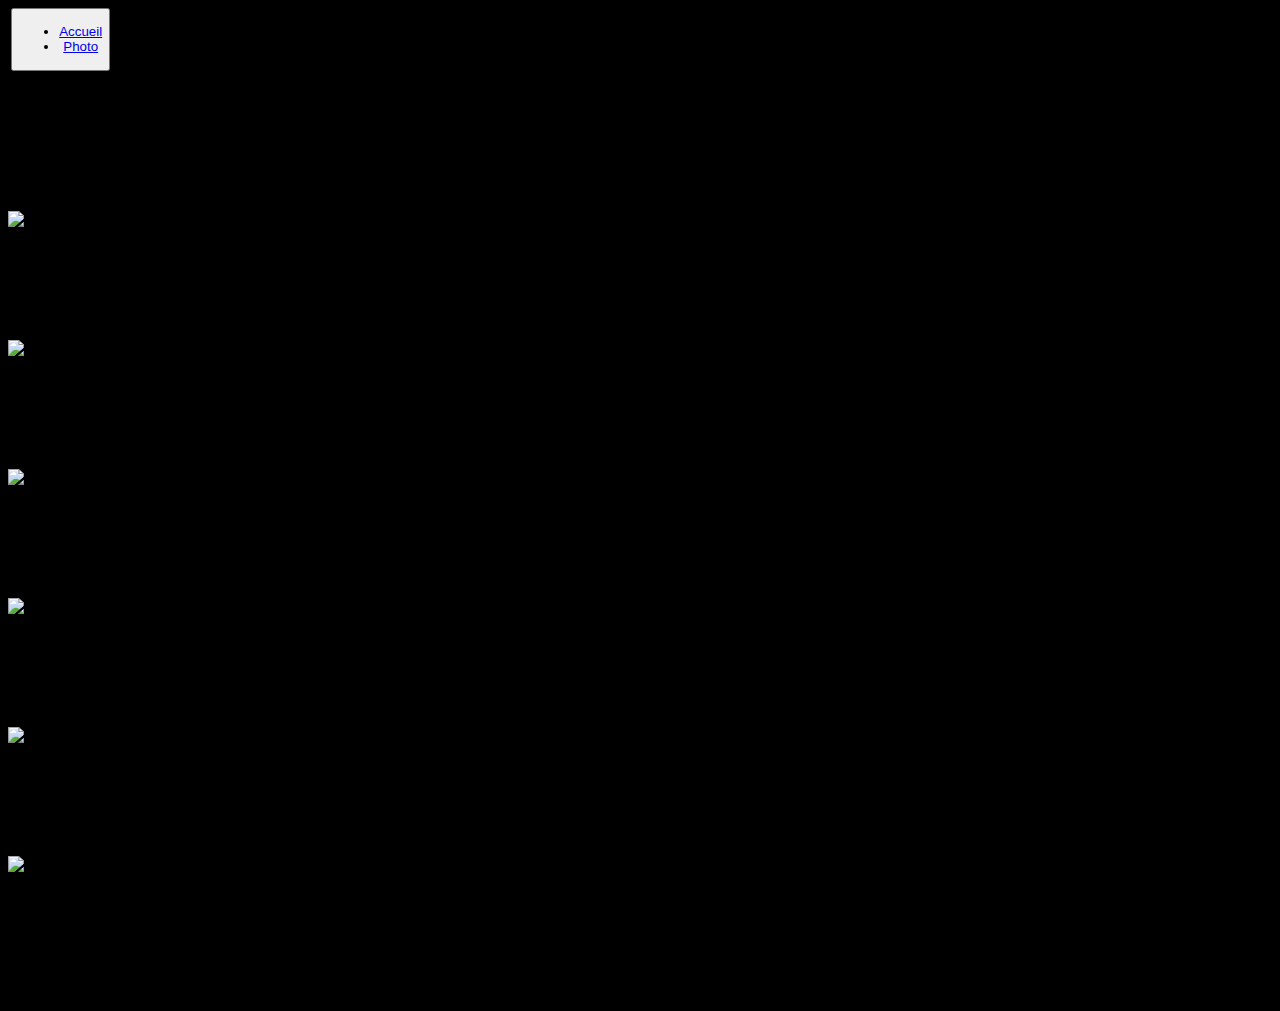
==== index.html @ 86e0b9e4 "first commit" ====
<!DOCTYPE html>
<html lang="en">
<head>
    <meta charset="UTF-8">
    <meta http-equiv="X-UA-Compatible" content="IE=edge">
    <meta name="viewport" content="width=device-width, initial-scale=1.0">
    <title>Document</title>
     <link rel="stylesheet" href="assets/css/style.css">
    <link href="sticky-footer-navbar.css" rel="stylesheet">
  <!-- CSS only -->
<link href="https://cdn.jsdelivr.net/npm/bootstrap@5.2.0/dist/css/bootstrap.min.css" rel="stylesheet" integrity="sha384-gH2yIJqKdNHPEq0n4Mqa/HGKIhSkIHeL5AyhkYV8i59U5AR6csBvApHHNl/vI1Bx" crossorigin="anonymous">

<!-- JavaScript Bundle with Popper -->
<script src="https://cdn.jsdelivr.net/npm/bootstrap@5.2.0/dist/js/bootstrap.bundle.min.js" integrity="sha384-A3rJD856KowSb7dwlZdYEkO39Gagi7vIsF0jrRAoQmDKKtQBHUuLZ9AsSv4jD4Xa" crossorigin="anonymous"></script>
</head>
<body class="d-flex flex-column h-100">
    <header>
        <nav class="navbar navbar-expand-md navbar-dark fixed-top bg-dark">
            <a class="navbar-brand" href="/index.html"></a>
            <button class="navbar-toggler" type="button" data-toggle="collapse" data-target="#navbarNav"
                aria-controls="navbarNav" aria-expanded="false" aria-label="Toggle navigation">
                <span class="navbar-toggler-icon"></span
            </button>
            <div class="collapse navbar-collapse" id="navbarNav">
                <ul class="navbar-nav">
                    <li class="nav-item active">
                        <a class="nav-link" href="/index.html">Accueil<span class="sr-only"></span></a>
                    </li>
                    <li class="nav-item">
                        <a class="nav-link" href="/photo.html">Photo</a>
                    </li>
                </ul>
            </div>
        </nav
    </header>
    <br>
    <main class="main">
        <section class="jumbotron text-center">
            <div class="container">
                <h1 class="jumbotron-heading">Voici nos chiens</h1>
            </div>
        </section> 
         <div class="album py-5 bg-light">
            <div class="container">
                <div class="row">
                    <div class="col-md-4">
                        <div class="card mb-4 box-shadow">
                            <img class="card-img-top" src="https://images.dog.ceo/breeds/komondor/n02105505_853.jpg"
                                alt="Komondor">
                            <div class="card-body">
                                <h2>Komondor</h2>
                            </div>
                        </div>
                    </div>

                    <div class="col-md-4">
                        <div class="card mb-4 box-shadow">
                            <img class="card-img-top" src="https://images.dog.ceo/breeds/hound-afghan/n02088094_13909.jpg"
                                alt="Houndg-afghan">
                            <div class="card-body">
                                <h2> Houng afghan </h2>
                            </div>
                        </div>
                    </div>

                    <div class="col-md-4">
                        <div class="card mb-4 box-shadow">
                            <img class="card-img-top"
                                src="https://images.dog.ceo/breeds/whippet/n02091134_4777.jpg"
                                alt="Whippet">
                            <div class="card-body">
                                <h2>Whippet</h2>
                            </div>
                        </div>
                    </div>
                    <div class="col-md-4">
                        <div class="card mb-4 box-shadow">
                            <img class="card-img-top" src="https://images.dog.ceo/breeds/terrier-wheaten/n02098105_2399.jpg"
                                alt="Terrier-wheaten">
                            <div class="card-body">
                                <h2>Terrier-wheaten</h2>
                            </div>
                        </div>
                    </div>

                    <div class="col-md-4">
                        <div class="card mb-4 box-shadow">
                            <img class="card-img-top" src="https://images.dog.ceo/breeds/terrier-kerryblue/n02093859_1806.jpg"
                                alt="Terrier-kerryblue">
                            <div class="card-body">
                            <h2> Terrier-kerryblue</h2>
                                
                            </div>
                        </div>
                    </div>

                    
        
        
        

        

    
 <div class="col-md-4">
                        <div class="card mb-4 box-shadow">
                            <img class="card-img-top"
                                src="https://images.dog.ceo/breeds/kelpie/n02105412_4629.jpg"
                                alt="Kelpie">
                            <div class="card-body">
                                <h2>Kelpie</h2>
                            </div>
                        </div>
                    </div>
                </div>
            </div>
        </div>
    </main>

    <footer class="bg- text-center text-lg-start">
        <div class="text-center p-3" style="background-color: rgba(0, 0, 0, 0.2);">
            © 2022 Copyright  Dog
        </div>
    </footer>

    <script>
        let btnmenu = document.querySelector('.navbar-toggler');
        let element = document.querySelector("#navbarNav");

        btnmenu.addEventListener('click', afficher)
        function afficher() {

            if(element.style.display=="block"){
            element.style.display="none";
        }else{
            element.style.display="block";
        }
        }
    </script>

</body>

</html>
---- assets/css/style.css ----
@media (min-width: 768px) {
    .bd-placeholder-img-lg {
        font-size: 3.5rem;     
    }

}

.bd-placeholder-img {
    -moz-user-select   : none;
    font-size          : 1.120rem;
    -webkit-user-select: none;
    user-select        : none;
    text-anchor        : middle;
}


.col-md-4{
    margin-bottom: 4em;
}
.b-example-divider {
    height          : 3rem;
    background-color: rgba(0, 0, 0, .1);
    border-width    : 1px 0;
    box-shadow      : inset 0 .5em 1.5em rgba(0, 0, 0, .1), inset 0 .125em .5em rgba(0, 0, 0, .15);
    border          : solid rgba(0, 0, 0, .15);
}

.b-example-vr {
    flex-shrink: 0;
    width      : 1.5rem;
    height     : 100vh;
}

.bi {
    vertical-align: -.125em;
    fill          : currentColor;
}

.nav-scroller {
    position  : relative;
    z-index   : 2;
    height    : 2.75rem;
    overflow-y: hidden;
}

.nav-scroller .nav {
    display                   : flex;
    flex-wrap                 : nowrap;
    -webkit-overflow-scrolling: touch;
    padding-bottom            : 1rem;
    overflow-x                : auto;
    text-align                : center;
    margin-top                : -1px;
    white-space               : nowrap;
 
}


.navbar-brand{
    margin-left: 0.2em;
}

.containers {
    padding: 250px 140px;

}

.card-img-top{
    object-fit: cover;
    width     : 100%;
    height    : 100%;
}

.main {
    margin-top: 4em;
}

.jumbotrontext-center {

    margin-top   : 8em;
    margin-bottom: 8em;
}

.texttop{
  margin-left: 2em;
}

.results {

    display        : flex;
    align-items    : center;
    justify-content: center;
}

.result {
    border          : 1px solid none;
    background-color: #ffff;
    display         : flex;
    align-items     : center;
    justify-content : center;
    margin          : 10px; 
}

.result img {
    object-fit: cover;
    width     : 100%;
    height    : 100%;
}

.random{
    color: white;

}

h1{
    align-items: center;
}

#dog_result{
    background-repeat: no-repeat;
    background-size: cover;
     width: 400px;
    height: 400px;
}

body {
    background-color: black !important;
}
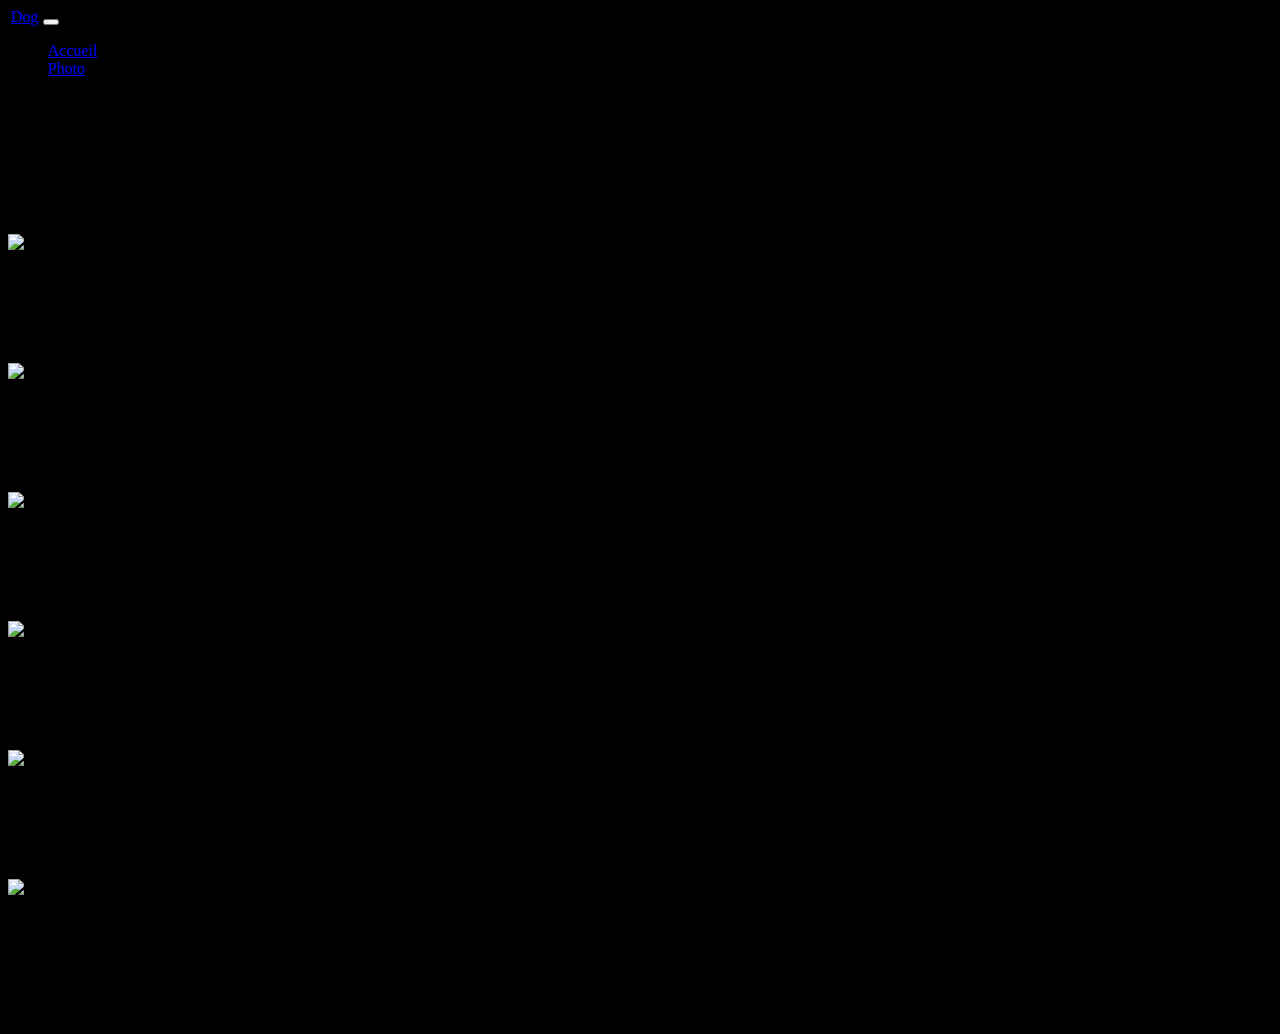
==== commit 60b74dad: "update" ====
--- a/index.html
+++ b/index.html
@@ -14,24 +14,25 @@
 <script src="https://cdn.jsdelivr.net/npm/bootstrap@5.2.0/dist/js/bootstrap.bundle.min.js" integrity="sha384-A3rJD856KowSb7dwlZdYEkO39Gagi7vIsF0jrRAoQmDKKtQBHUuLZ9AsSv4jD4Xa" crossorigin="anonymous"></script>
 </head>
 <body class="d-flex flex-column h-100">
-    <header>
-        <nav class="navbar navbar-expand-md navbar-dark fixed-top bg-dark">
-            <a class="navbar-brand" href="/index.html"></a>
-            <button class="navbar-toggler" type="button" data-toggle="collapse" data-target="#navbarNav"
-                aria-controls="navbarNav" aria-expanded="false" aria-label="Toggle navigation">
-                <span class="navbar-toggler-icon"></span
-            </button>
-            <div class="collapse navbar-collapse" id="navbarNav">
-                <ul class="navbar-nav">
-                    <li class="nav-item active">
-                        <a class="nav-link" href="/index.html">Accueil<span class="sr-only"></span></a>
-                    </li>
-                    <li class="nav-item">
-                        <a class="nav-link" href="/photo.html">Photo</a>
-                    </li>
-                </ul>
+    <nav class="navbar navbar-expand-md navbar-dark fixed-top bg-dark">
+            <div class="container-fluid">
+                <a class="navbar-brand" href="/index.html">Dog</a>
+                <button class="navbar-toggler" type="button" data-bs-toggle="collapse" data-bs-target="#navbarCollapse"
+                    aria-controls="navbarCollapse" aria-expanded="false" aria-label="Toggle navigation">
+                    <span class="navbar-toggler-icon"></span>
+                </button>
+                <div class="collapse navbar-collapse" id="navbarCollapse">
+                    <ul class="navbar-nav me-auto mb-2 mb-md-0">
+                        <li class="nav-item">
+                            <a class="nav-link active" aria-current="page" href="/index.html">Accueil</a>
+                        </li>
+                        <li class="nav-item">
+                            <a class="nav-link" href="/photo.html">Photo</a>
+                        </li>
+                    </ul>
+                </div>
             </div>
-        </nav
+        </nav>
     </header>
     <br>
     <main class="main">
